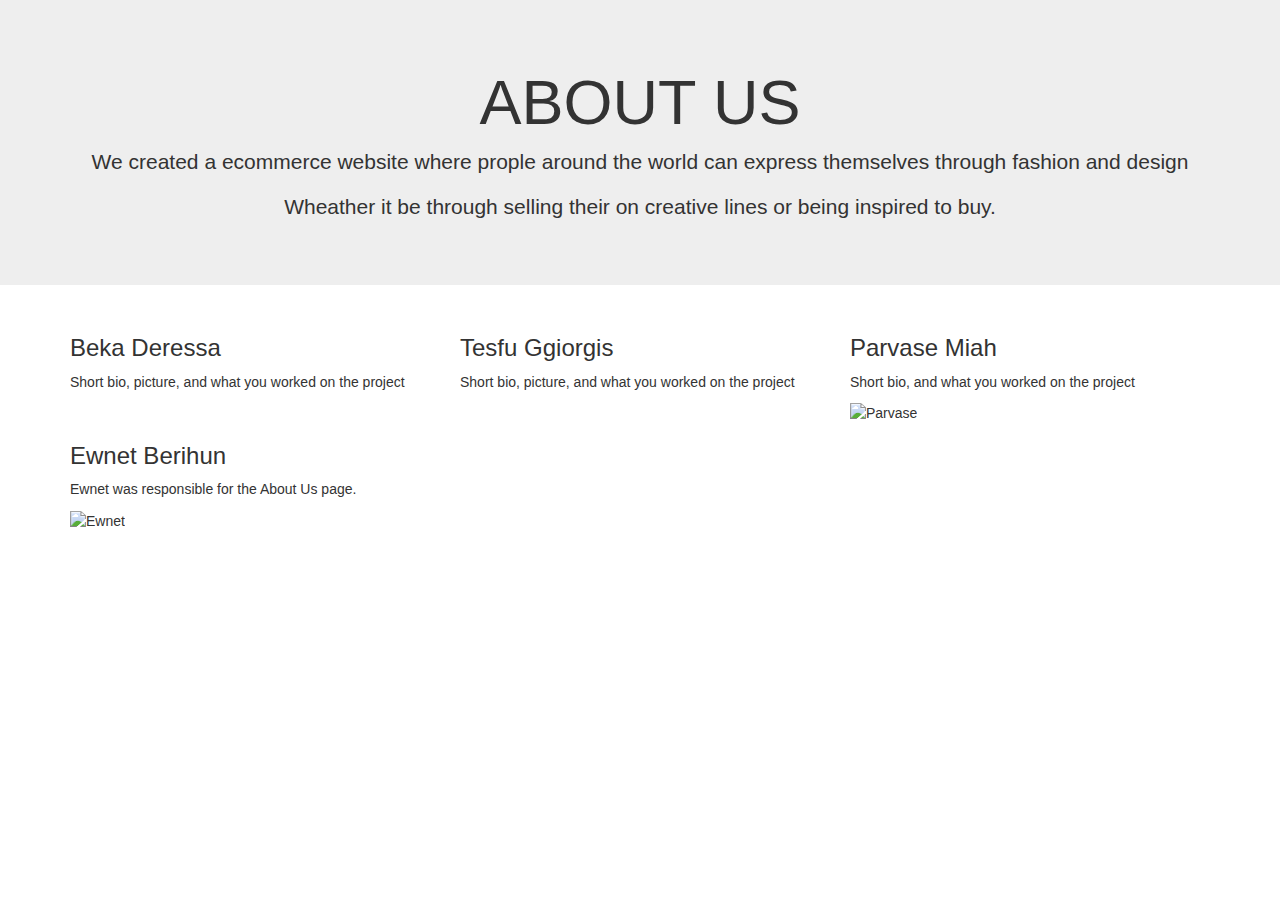
==== about.html @ 64aadad2 "updated version work in progress" ====
<!DOCTYPE html>
<html lang="en">

<head>
    <title>BPET Clothing</title>
    <meta charset="utf-8">
    <meta name="viewport" content="width=device-width, initial-scale=1">
    <link rel="stylesheet" href="https://maxcdn.bootstrapcdn.com/bootstrap/3.4.1/css/bootstrap.min.css">
    <link rel="stylesheet" href="aboutStyle.css">
    <script src="https://ajax.googleapis.com/ajax/libs/jquery/3.6.4/jquery.min.js"></script>
    <script src="https://maxcdn.bootstrapcdn.com/bootstrap/3.4.1/js/bootstrap.min.js"></script>

</head>

<body>

    <div class="jumbotron text-center">
        <h1 class = "uppercase">About Us</h1>
        <p>We created a ecommerce website where prople around the world can express themselves through fashion and
            design</p>
        <p>Wheather it be through selling their on creative lines or being inspired to buy. </p>
    </div>

    <div class="container">
        <div class="row">
            <div class="col-sm-4">
                <h3>Beka Deressa</h3>
                <p>Short bio, picture, and what you worked on the project</p>
            </div>
            <div class="col-sm-4">
                <h3>Tesfu Ggiorgis </h3>
                <p>Short bio, picture, and what you worked on the project</p>
                </p>
            </div>
            <div class="col-sm-4">
                <h3>Parvase Miah</h3>
                <p>Short bio, and what you worked on the project</p>
            <img src="https://media.licdn.com/dms/image/C4E03AQG26vld8xUwrg/profile-displayphoto-shrink_100_100/0/1633858387401?e=1691020800&v=beta&t=VOaawcEIZpSU3QTgtTmQriHV_z48Uw3ZrlEauZzH1Qo" 
            alt="Parvase" height="200">
            </div>
            <div class="col-sm-4">
                <h3>Ewnet Berihun</h3>
                <p> Ewnet was responsible for the About Us page.</p>
                <img src="https://media.licdn.com/dms/image/D4E03AQFSECv2MX2bGw/profile-displayphoto-shrink_800_800/0/1685679671053?e=1691020800&v=beta&t=BXjQRpR_YE_1xT5Fbi8Au3xuAyP3g0KlM_SbC8n8wWw"
                    alt="Ewnet" height="200" alt="Ewnet">
            </div>
        </div>
    </div>

</body>

</html>
---- aboutStyle.css ----
.uppercase {
    text-transform: uppercase;
}
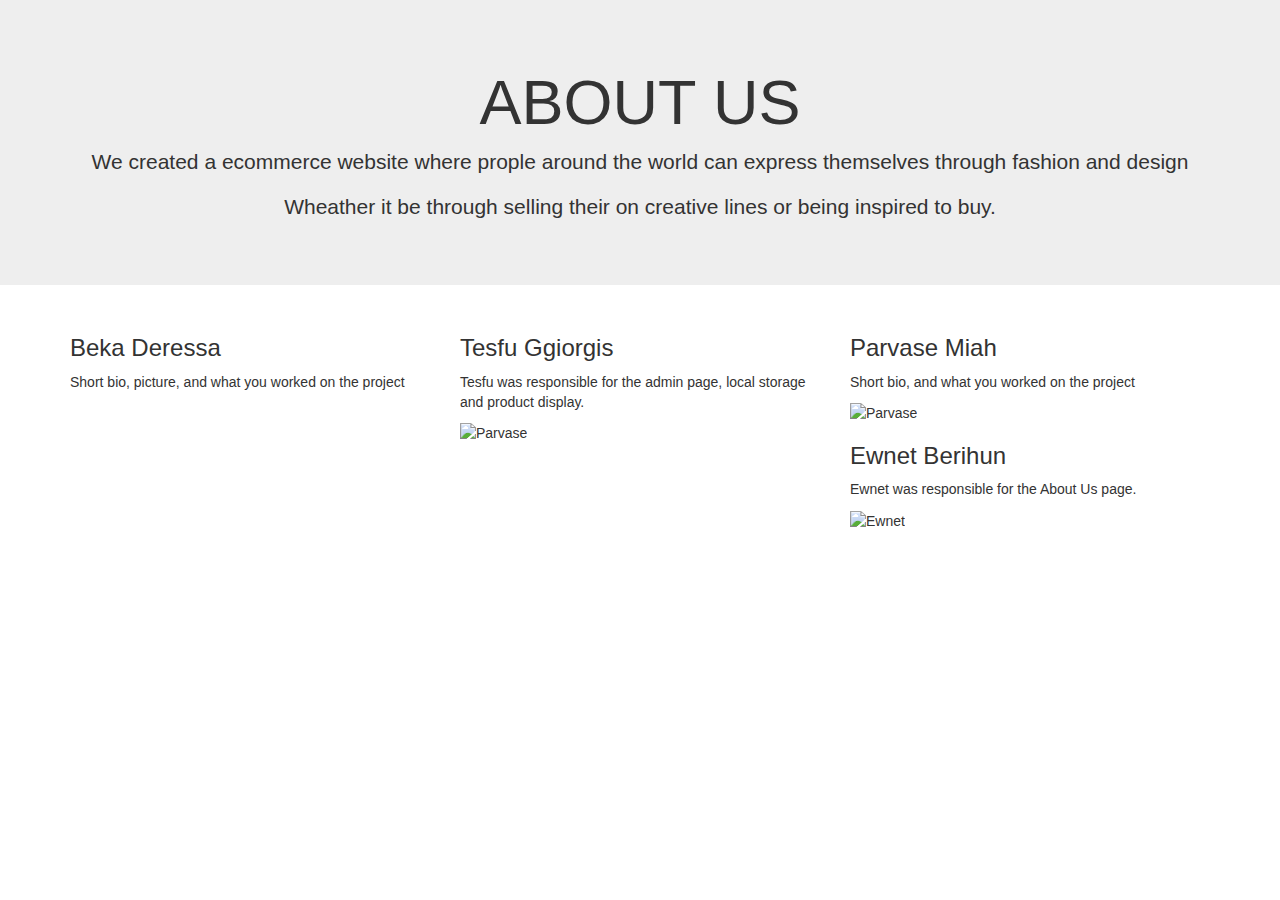
==== commit 65f1b8a8: "merged" ====
--- a/about.html
+++ b/about.html
@@ -15,7 +15,7 @@
 <body>
 
     <div class="jumbotron text-center">
-        <h1 class = "uppercase">About Us</h1>
+        <h1 class="uppercase">About Us</h1>
         <p>We created a ecommerce website where prople around the world can express themselves through fashion and
             design</p>
         <p>Wheather it be through selling their on creative lines or being inspired to buy. </p>
@@ -29,14 +29,15 @@
             </div>
             <div class="col-sm-4">
                 <h3>Tesfu Ggiorgis </h3>
-                <p>Short bio, picture, and what you worked on the project</p>
-                </p>
+                <p>Tesfu was responsible for the admin page, local storage and product display.</p>
+                <img src="https://tse1.mm.bing.net/th?id=OIP.paBiVNceTRjLYXntCor4cAHaGo&pid=Api&rs=1&c=1&qlt=95&w=124&h=111"
+                    alt="Parvase" height="150">
             </div>
             <div class="col-sm-4">
                 <h3>Parvase Miah</h3>
                 <p>Short bio, and what you worked on the project</p>
-            <img src="https://media.licdn.com/dms/image/C4E03AQG26vld8xUwrg/profile-displayphoto-shrink_100_100/0/1633858387401?e=1691020800&v=beta&t=VOaawcEIZpSU3QTgtTmQriHV_z48Uw3ZrlEauZzH1Qo" 
-            alt="Parvase" height="200">
+                <img src="https://media.licdn.com/dms/image/C4E03AQG26vld8xUwrg/profile-displayphoto-shrink_100_100/0/1633858387401?e=1691020800&v=beta&t=VOaawcEIZpSU3QTgtTmQriHV_z48Uw3ZrlEauZzH1Qo"
+                    alt="Parvase" height="200">
             </div>
             <div class="col-sm-4">
                 <h3>Ewnet Berihun</h3>
--- a/aboutStyle.css
+++ b/aboutStyle.css
@@ -1,20 +1,3 @@
-
-  
-
-
-
-
-
-    
-
-
-
-
-
-
-
-
-
- .uppercase {
+.uppercase {
     text-transform: uppercase;
-}   +}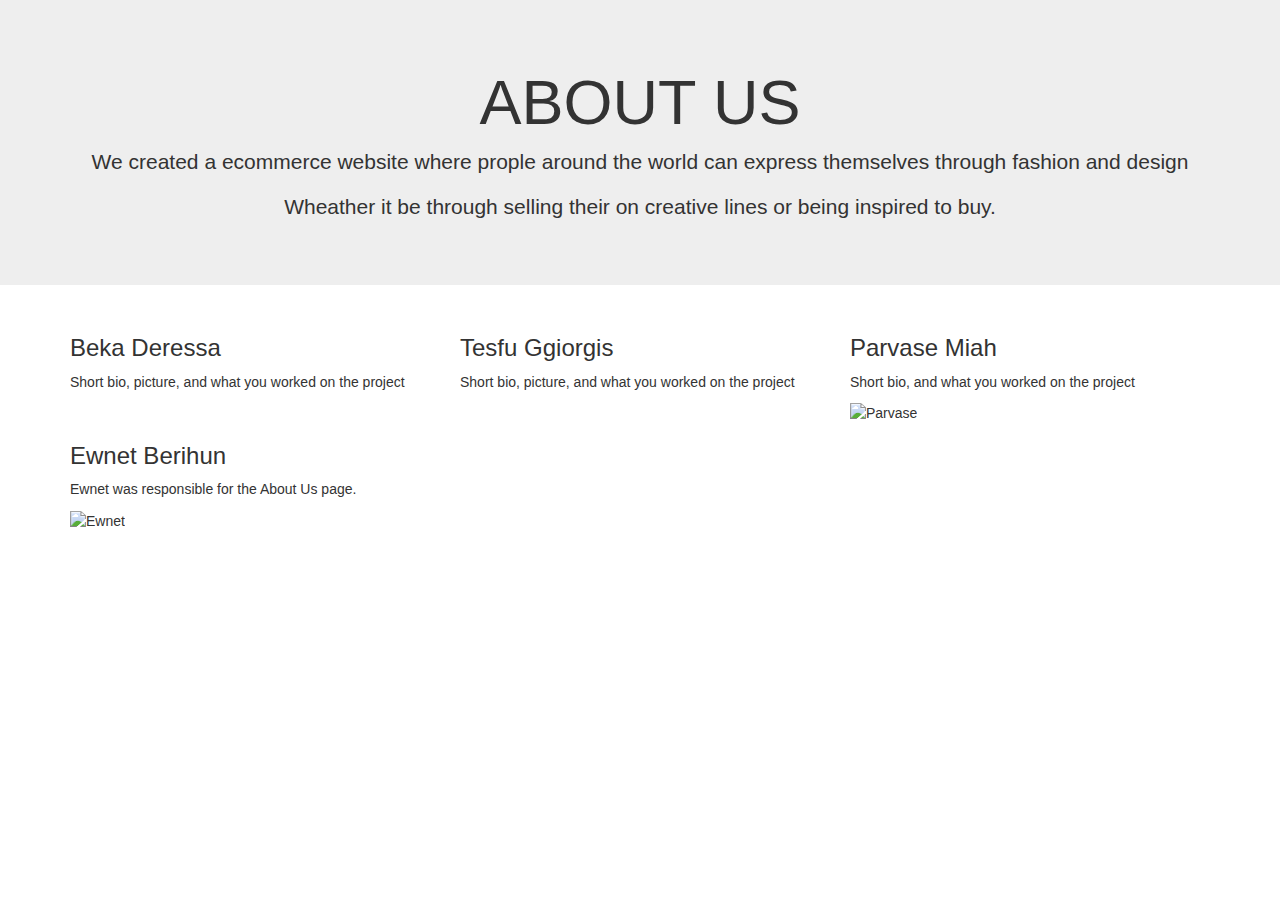
==== commit 8cdd91d0: "Revert "Tbranch"" ====
--- a/about.html
+++ b/about.html
@@ -29,9 +29,8 @@
             </div>
             <div class="col-sm-4">
                 <h3>Tesfu Ggiorgis </h3>
-                <p>Tesfu was responsible for the admin page, local storage and product display.</p>
-                <img src="https://tse1.mm.bing.net/th?id=OIP.paBiVNceTRjLYXntCor4cAHaGo&pid=Api&rs=1&c=1&qlt=95&w=124&h=111"
-                    alt="Parvase" height="150">
+                <p>Short bio, picture, and what you worked on the project</p>
+                </p>
             </div>
             <div class="col-sm-4">
                 <h3>Parvase Miah</h3>
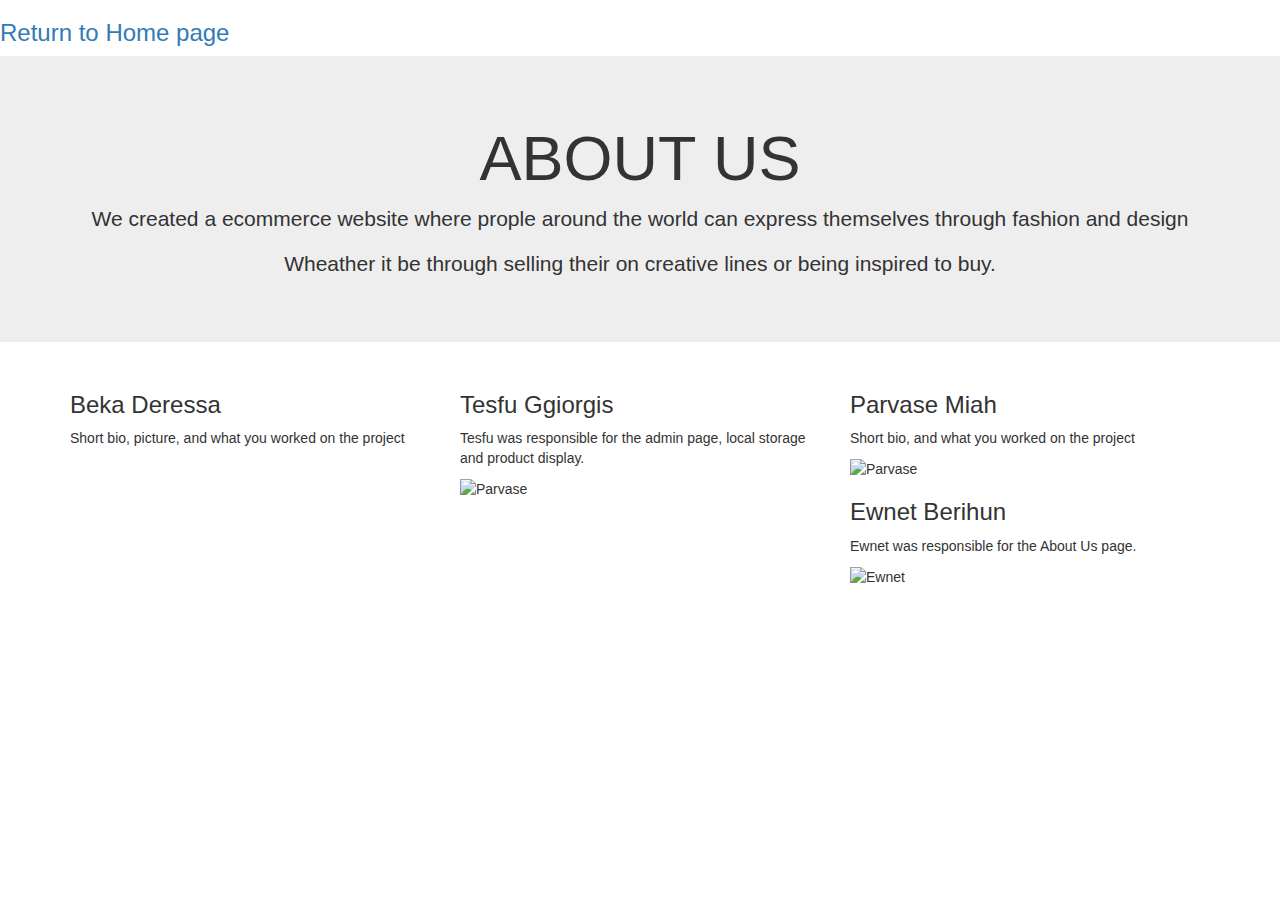
==== commit 215cec02: "successfully merged" ====
--- a/about.html
+++ b/about.html
@@ -7,13 +7,15 @@
     <meta name="viewport" content="width=device-width, initial-scale=1">
     <link rel="stylesheet" href="https://maxcdn.bootstrapcdn.com/bootstrap/3.4.1/css/bootstrap.min.css">
     <link rel="stylesheet" href="aboutStyle.css">
+    <link rel="stylesheet" href="styles.css">
     <script src="https://ajax.googleapis.com/ajax/libs/jquery/3.6.4/jquery.min.js"></script>
-    <script src="https://maxcdn.bootstrapcdn.com/bootstrap/3.4.1/js/bootstrap.min.js"></script>
+    <link href="https://cdn.jsdelivr.net/npm/bootstrap@5.3.0/dist/css/bootstrap.min.css" rel="stylesheet"
+        integrity="sha384-9ndCyUaIbzAi2FUVXJi0CjmCapSmO7SnpJef0486qhLnuZ2cdeRhO02iuK6FUUVM" crossorigin="anonymous">
 
 </head>
 
 <body>
-
+    <a href="index.html"><h3>Return to Home page</h3></a>
     <div class="jumbotron text-center">
         <h1 class="uppercase">About Us</h1>
         <p>We created a ecommerce website where prople around the world can express themselves through fashion and
@@ -29,8 +31,9 @@
             </div>
             <div class="col-sm-4">
                 <h3>Tesfu Ggiorgis </h3>
-                <p>Short bio, picture, and what you worked on the project</p>
-                </p>
+                <p>Tesfu was responsible for the admin page, local storage and product display.</p>
+                <img src="https://tse1.mm.bing.net/th?id=OIP.paBiVNceTRjLYXntCor4cAHaGo&pid=Api&rs=1&c=1&qlt=95&w=124&h=111"
+                    alt="Parvase" height="150">
             </div>
             <div class="col-sm-4">
                 <h3>Parvase Miah</h3>
@@ -46,7 +49,9 @@
             </div>
         </div>
     </div>
-
+    <script src="https://cdn.jsdelivr.net/npm/bootstrap@5.3.0/dist/js/bootstrap.bundle.min.js"
+    integrity="sha384-geWF76RCwLtnZ8qwWowPQNguL3RmwHVBC9FhGdlKrxdiJJigb/j/68SIy3Te4Bkz"
+    crossorigin="anonymous"></script>
 </body>
 
 </html>--- a/styles.css
+++ b/styles.css
@@ -0,0 +1,337 @@
+* {
+  padding: 0;
+  margin: 0;
+  box-sizing: border-box;
+}
+
+.navbar {
+  background-color: #f0f0f0;
+}
+
+.Pbet {
+  justify-content: left;
+  font-size: 3rem;
+  color: black;
+  font-family: 'Brush Script MT', cursive;
+  letter-spacing: 4px;
+}
+
+.Pbet:hover {
+  color: black
+}
+
+.header-logo span {
+  color: green;
+}
+
+.navbar-collapse {
+
+  align-items: center;
+  justify-content: center;
+  text-align: center;
+}
+.nav0 li {
+  margin-right: 20px;
+  margin-left: 20px;
+}
+
+.login {
+  display: none;
+  width: 50%;
+
+}
+
+.register {
+  display: none;
+  width: 50%;
+
+}
+
+.navbar-nav {
+  margin-right: 30px;
+  margin-left: 30px;
+}
+.nav-reg {
+  font-size: 8px;
+  align-items: center;
+}
+.nav-link {
+  color: black;
+  text-transform: uppercase;
+}
+
+.nav-link:hover {
+  color: black;
+}
+
+.nav-item {
+  padding: 30px 0 27px;
+  align-items: center;
+}
+.card-cart {
+  display: none;
+  width: 50%;
+  height: 100%;
+}
+
+.main {
+  background: url(https://res.cloudinary.com/sagacity/image/upload/c_crop,h_3333,w_5000,x_0,y_0/c_limit,dpr_2.625,f_auto,fl_lossy,q_80,w_412/SeptemberShop-courtesy_gb1yug.jpg)no-repeat;
+  background-size: cover;
+  height: 75vh;
+  background-position: 50% 50%;
+  width: 100%;
+}
+
+.d-flex {
+  display: flex;
+  justify-content: center;
+  align-items: center;
+}
+.search {
+  height: 40px;
+  width: 40%;
+  border-radius: 60px;
+  outline: none;
+  margin-right: 15px;
+  border: 2px solid red;
+}
+.btn0 {
+  height: 40px;
+  width: 20%;
+  outline: none;
+  border: none;
+  background: red;
+  color: white;
+  border-radius: 60px;
+  font-weight: 700;
+
+}
+
+.row h1 {
+  letter-spacing: 8px;
+}
+
+.main h1 {
+  font-size: 4rem;
+  font-weight: 700;
+}
+
+.container1 {
+   margin-top: 20px;
+}
+
+#itemCards {
+  display:flex;
+  justify-content: center;
+  margin-left: auto;
+  margin-right: auto;
+  flex-wrap: wrap;
+  gap: 15px;
+}
+
+.card {
+  width: 180px;
+  height: 100px;
+  border: 1px solid #ddd;
+  border-radius: 5px;
+ }
+
+ .card:hover {
+  box-shadow: 0 1px 4px 1px #ddd;
+}
+
+ .card-img-top {
+  max-width: 100px;
+  max-height: 100px;
+  display: block;
+  margin-left: auto;
+  margin-right: auto;
+}
+
+ .card-body {
+  text-align: left;
+}
+
+ .card-title {
+  font-weight: bold;
+  text-transform: capitalize;
+  font-size: 1em;
+  overflow: hidden;
+  white-space: nowrap;
+  text-overflow: ellipsis;
+}
+
+.card-text {
+  text-transform: capitalize;
+  font-size: 1em;
+  overflow: hidden;
+  white-space: nowrap;
+  text-overflow: ellipsis;
+}
+
+ .card-price {
+  font-weight: bold;
+  margin: 0;
+}
+
+ .card-body button {
+  font-size: 0.9em;
+  margin-top: 0;
+  border-radius: 8px;
+  padding: 0.5px;
+}
+
+.footer {
+  width: 100%;
+  margin: 0 auto;
+}
+
+.copy-right {
+  background-color: #f0f0f0;
+  padding: 20px 0;
+  text-align: center;
+  margin: 0;
+}
+
+/* cart style */
+.section-header {
+  font-family: "italic";
+  font-weight: normal;
+  color: #333;
+  text-align: center;
+  font-size: 2.5em;
+}
+
+.shop-item {
+  margin: 30px;
+}
+
+
+.shop-item-image {
+  height: 250px;
+}
+
+.shop-item-price {
+  flex-grow: 1;
+  color: #333;
+}
+
+.shop-items {
+  display: flex;
+  flex-wrap: wrap;
+  justify-content: space-around;
+}
+
+.cart-header {
+  font-weight: bold;
+  font-size: 1.25em;
+  color: #333;
+}
+
+.cart-column {
+  display: flex;
+  align-items: center;
+  border-bottom: 1px solid black;
+  margin-right: 1.5em;
+  padding-bottom: 10px;
+  margin-top: 10px;
+}
+
+.cart-row {
+  display: flex;
+}
+
+.cart-item {
+  width: 45%;
+}
+
+.cart-price {
+  width: 20%;
+  font-size: 1.2em;
+  color: #333;
+}
+
+.cart-quantity {
+  width: 35%;
+}
+
+.cart-item-title {
+  color: #333;
+  margin-left: .5em;
+  font-size: 1.2em;
+}
+
+.cart-item-image {
+  width: 75px;
+  height: auto;
+  border-radius: 10px;
+}
+
+.btn-danger {
+  color: white;
+  background-color: #EB5757;
+  border: none;
+  border-radius: .3em;
+  font-weight: bold;
+}
+
+.btn-danger:hover {
+  background-color: #CC4C4C;
+}
+
+.cart-quantity-input {
+  height: 34px;
+  width: 50px;
+  border-radius: 5px;
+  border: 1px solid #56CCF2;
+  background-color: #eee;
+  color: #333;
+  padding: 0;
+  text-align: center;
+  font-size: 1.2em;
+  margin-right: 25px;
+}
+
+.cart-row:last-child {
+  border-bottom: 1px solid black;
+}
+
+.cart-row:last-child .cart-column {
+  border: none;
+}
+
+.cart-total {
+  text-align: end;
+  margin-top: 10px;
+  margin-right: 10px;
+}
+
+.cart-total-title {
+  font-weight: bold;
+  font-size: 1.5em;
+  color: black;
+  margin-right: 20px;
+}
+
+.cart-total-price {
+  color: #333;
+  font-size: 1.1em;
+}
+
+.checkout {
+  margin: 40px 40px 80px 45%;
+  font-size: 1.75em;
+  color: white !important;
+  border: none !important;
+  border-radius: .3em;
+  font-weight: bold;
+}
+
+.checkout:hover {
+  background-color: red !important;
+}
+
+.content-section {
+  display: none;
+
+}
